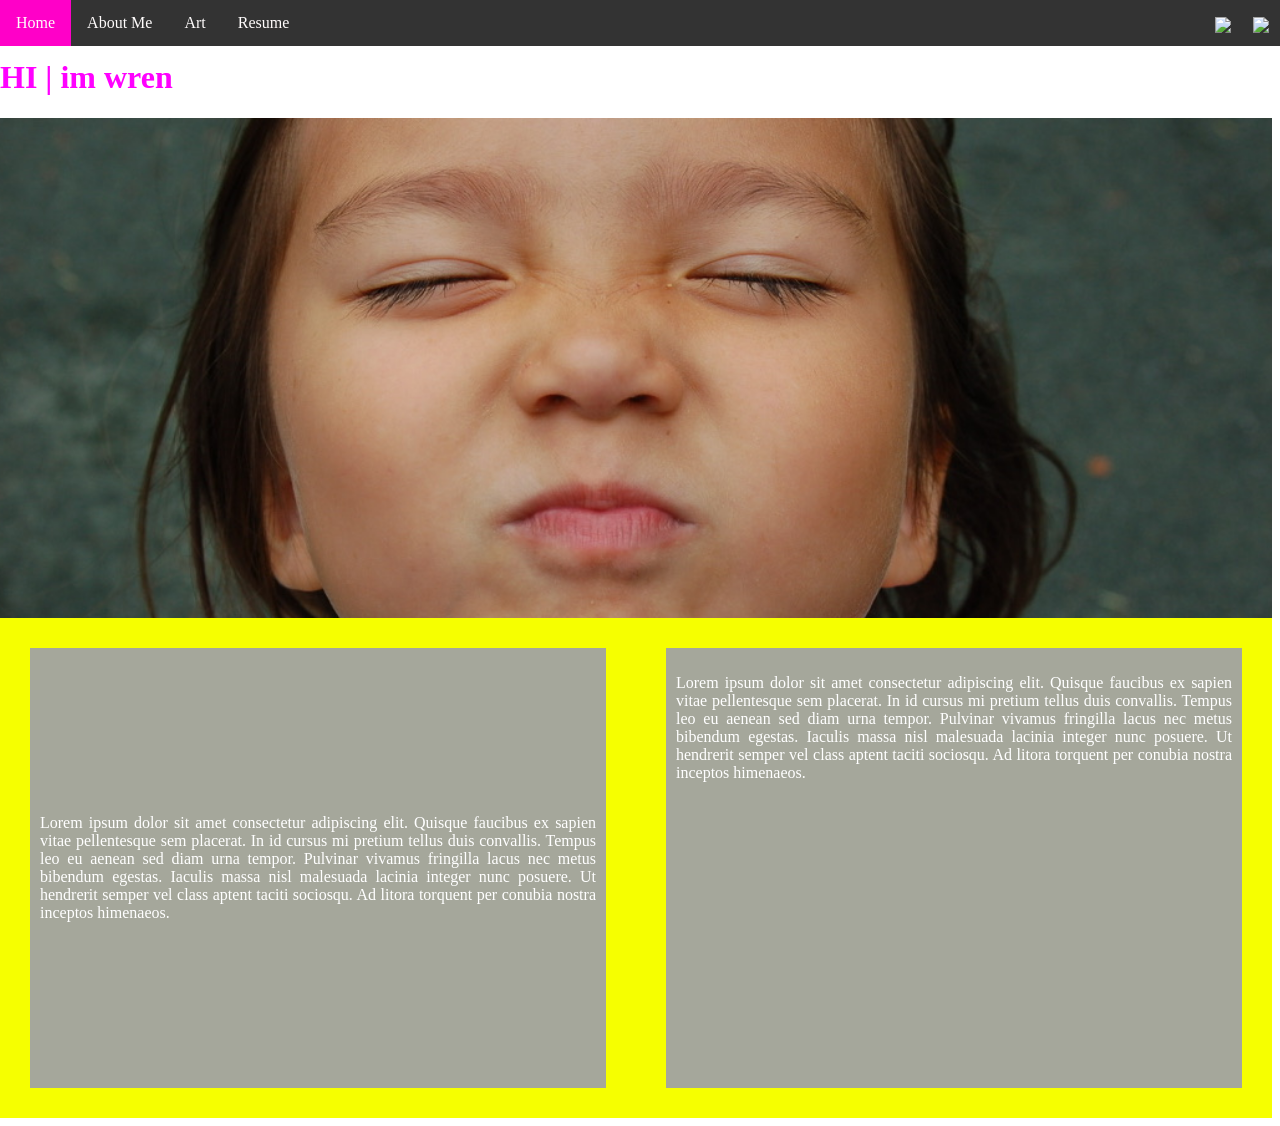
==== index.html @ 0dbafe4b "bbbb" ====
<!-- Final Project
Requirements
[  ] Customized HTML Page #1
[  ] Customized HTML Page #2 
[  ] Customized HTML Page #3
[  ] Customized HTML Page #4

Select ONE Additional Feature to Add  
[ no ] Feature 1 - Google Font
[ no ] Feature 2 - Include jQuery
[ no ] Feature 3 - Embed Code from Spotify/Google Docs/YouTube
[ no ] Feature 4 - Customized HTML Page #5
-->


<!DOCTYPE html>
<html>
  <head>
    <meta charset="utf-8" />
    <title>Final Portfolio Project</title>
    <link href="style.css" rel="stylesheet" type="text/css" />
    <style>
      /* Styling Only Related To THIS Page */
      /*~~~~~ Taken From:
      https://www.w3schools.com/howto/howto_css_parallax.asp*/
      .parallax {
        /* The image used */
        background-image: url("FCBB5926-4E47-48C3-8F86-A5C368025A06_1_105_c.jpeg");

        /* Set a specific height */
        min-height: 500px;

        /* Create the parallax scrolling effect */
        background-attachment: fixed;
        background-position: center;
        background-repeat: no-repeat;
        background-size: cover;
      }
      .textblock {
        min-height: 500px;
        background-color: rgb(246, 255, 0);
        color: white;
      }
      .parent-flex {
        display: flex;
      }
      .child-flex {
        background-color: rgb(165, 167, 155);
        margin: 30px;
        padding: 10px;
        text-align: justify;
      }
      .para-1{
        display: flex;
        align-items: center;
      }
    </style>
  </head>
  <body>
    <!-- ⬆⬆⬆⬆ Nav Bar -->
    <ul>
      <li><a class="active" href="index.html">Home</a></li>
      <li><a href="aboutme.html">About Me</a></li>
      <li><a href="art.html">Art</a></li>
      <li><a href="resume.html">Resume</a></li>
      <li style="float: right">
        <a target="_blank" href=""
          ><img
            src="https://www.getfocused.no/wp-content/uploads/2022/09/White-YouTube-Logo-Transparent.png"
            style="width: 25px; margin: -5px"
        /></a>
      </li>
      <li style="float: right">
        <a target="_blank" href=""
          ><img
            src="https://img.icons8.com/win10/512/FFFFFF/instagram-new.png"
            style="width: 25px; margin: -5px"
        /></a>
      </li>
    </ul>

    <!-- ⬇⬇⬇⬇⬇⬇ Main Page Content -->
    <h1>HI | im wren</h1>
    <div class="parallax"></div>

    <div class="textblock parent-flex">
      <div class="child-flex para-1">
        <p>
          Lorem ipsum dolor sit amet consectetur adipiscing elit. Quisque
          faucibus ex sapien vitae pellentesque sem placerat. In id cursus mi
          pretium tellus duis convallis. Tempus leo eu aenean sed diam urna
          tempor. Pulvinar vivamus fringilla lacus nec metus bibendum egestas.
          Iaculis massa nisl malesuada lacinia integer nunc posuere. Ut
          hendrerit semper vel class aptent taciti sociosqu. Ad litora torquent
          per conubia nostra inceptos himenaeos.
        </p>
      </div>
      <div class="child-flex">
        <p>
          Lorem ipsum dolor sit amet consectetur adipiscing elit. Quisque
          faucibus ex sapien vitae pellentesque sem placerat. In id cursus mi
          pretium tellus duis convallis. Tempus leo eu aenean sed diam urna
          tempor. Pulvinar vivamus fringilla lacus nec metus bibendum egestas.
          Iaculis massa nisl malesuada lacinia integer nunc posuere. Ut
          hendrerit semper vel class aptent taciti sociosqu. Ad litora torquent
          per conubia nostra inceptos himenaeos.
        </p>
      </div>
    </div>
  </body>
</html>
---- style.css ----
/* Styling Only Related To ALL Pages */

body {
  padding-top: 30px;
  margin-left: 0px;
}
/* ⬆⬆⬆⬆ Nav Bar Styling 
~~~~~ Taken From: 
https://www.w3schools.com/css/css_navbar_horizontal.asp */
ul {
  list-style-type: none;
  margin: 0;
  padding: 0;
  overflow: hidden;
  background-color: #333333;
  position: fixed;
  top: 0;
  width: 100%;
  z-index: 999;
}

li {
  float: left;
}

li a {
  display: block;
  color: rgb(255, 252, 252);
  text-align: center;
  padding: 14px 16px;
  text-decoration: none;
}

li a:hover:not(.active) {
  background-color: rgb(0, 255, 213);
}

.active {
  background-color: rgb(255, 0, 200);
}

h1 {
  width: 100%;
  color:magenta
}
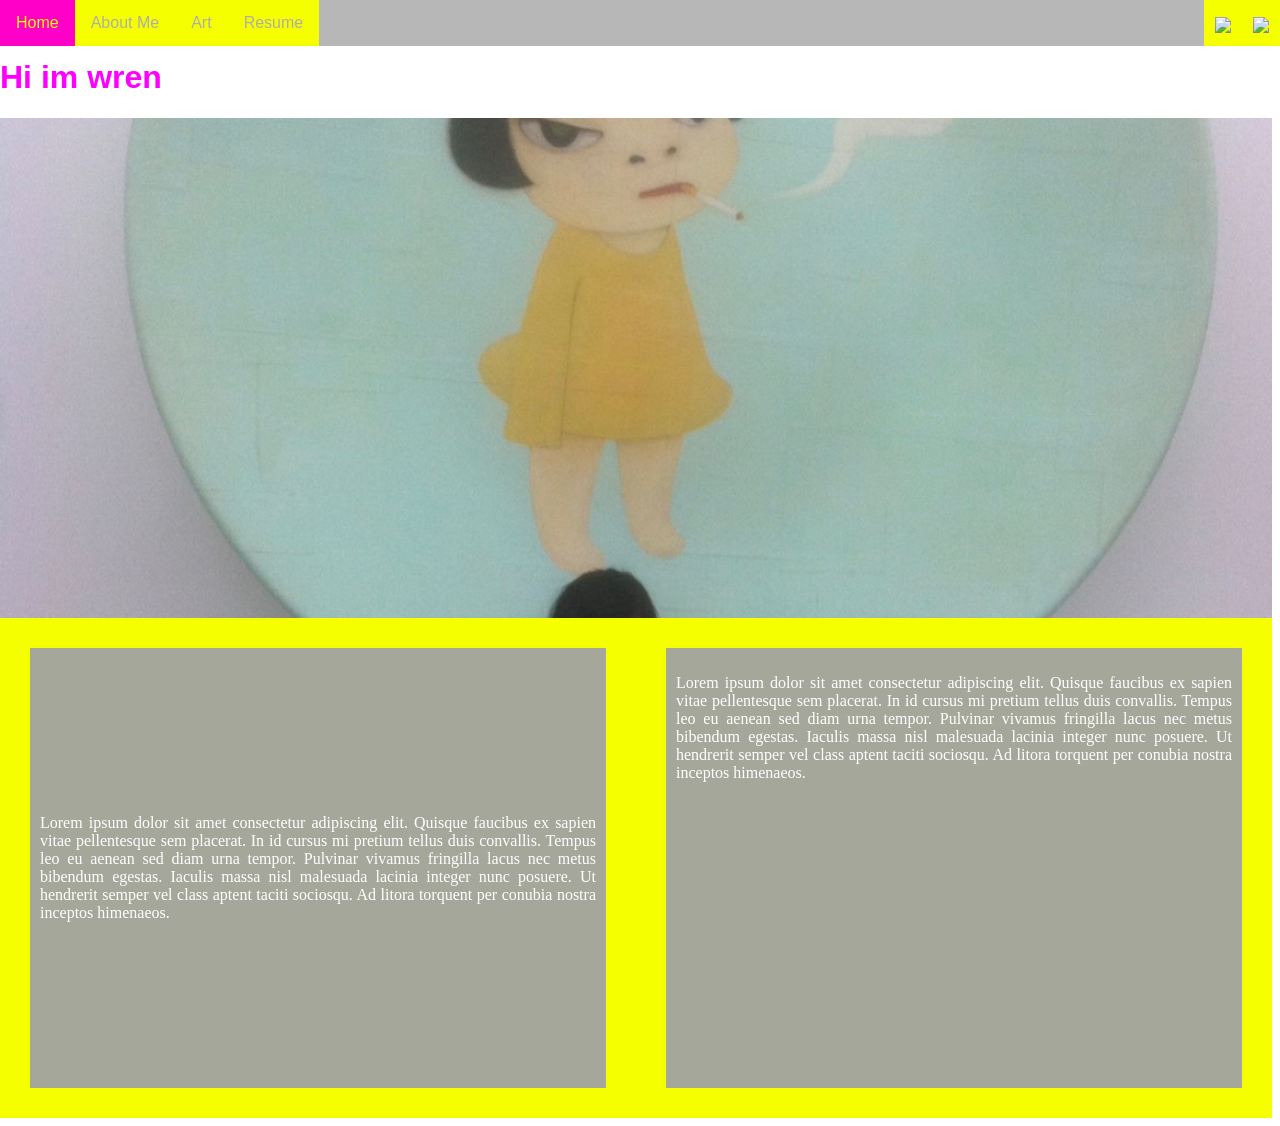
==== commit 3a7f14d4: "bbbb" ====
--- a/index.html
+++ b/index.html
@@ -25,7 +25,7 @@
       https://www.w3schools.com/howto/howto_css_parallax.asp*/
       .parallax {
         /* The image used */
-        background-image: url("FCBB5926-4E47-48C3-8F86-A5C368025A06_1_105_c.jpeg");
+        background-image: url("IMG_0904.jpg");
 
         /* Set a specific height */
         min-height: 500px;
@@ -80,7 +80,7 @@
     </ul>
 
     <!-- ⬇⬇⬇⬇⬇⬇ Main Page Content -->
-    <h1>HI | im wren</h1>
+    <h1>Hi im wren</h1>
     <div class="parallax"></div>
 
     <div class="textblock parent-flex">
--- a/style.css
+++ b/style.css
@@ -12,7 +12,7 @@
   margin: 0;
   padding: 0;
   overflow: hidden;
-  background-color: #333333;
+  background-color: #b7b7b7;
   position: fixed;
   top: 0;
   width: 100%;
@@ -29,6 +29,9 @@
   text-align: center;
   padding: 14px 16px;
   text-decoration: none;
+    font-family: "Manrope", sans-serif;
+    color:rgb(173, 174, 168);
+    background-color: rgb(246, 255, 0);
 }
 
 li a:hover:not(.active) {
@@ -37,9 +40,38 @@
 
 .active {
   background-color: rgb(255, 0, 200);
+  color:rgb(246, 255, 0);
+    font-family: "Manrope", sans-serif;
+
 }
 
 h1 {
   width: 100%;
-  color:magenta
+  color:magenta;
+  font-family: "Manrope", sans-serif;
+
 }
+#tokki{
+  font-family: "Manrope", sans-serif;
+  color: rgb(0, 255, 247);
+}
+#music{
+  font-family: "Manrope", sans-serif;
+  color: mediumspringgreen;
+}
+#poo{
+  font-family: "Manrope", sans-serif;
+  color: rgb(255, 98, 0);
+}
+#moo{
+  font-family: "Manrope", sans-serif;
+  color: rgb(0, 4, 255);
+}
+#more{
+  font-family: "Manrope", sans-serif;
+  color:rgb(255, 0, 200)
+}
+#me{
+   font-family: "Manrope", sans-serif;
+  color:rgb(255, 0, 200) 
+}
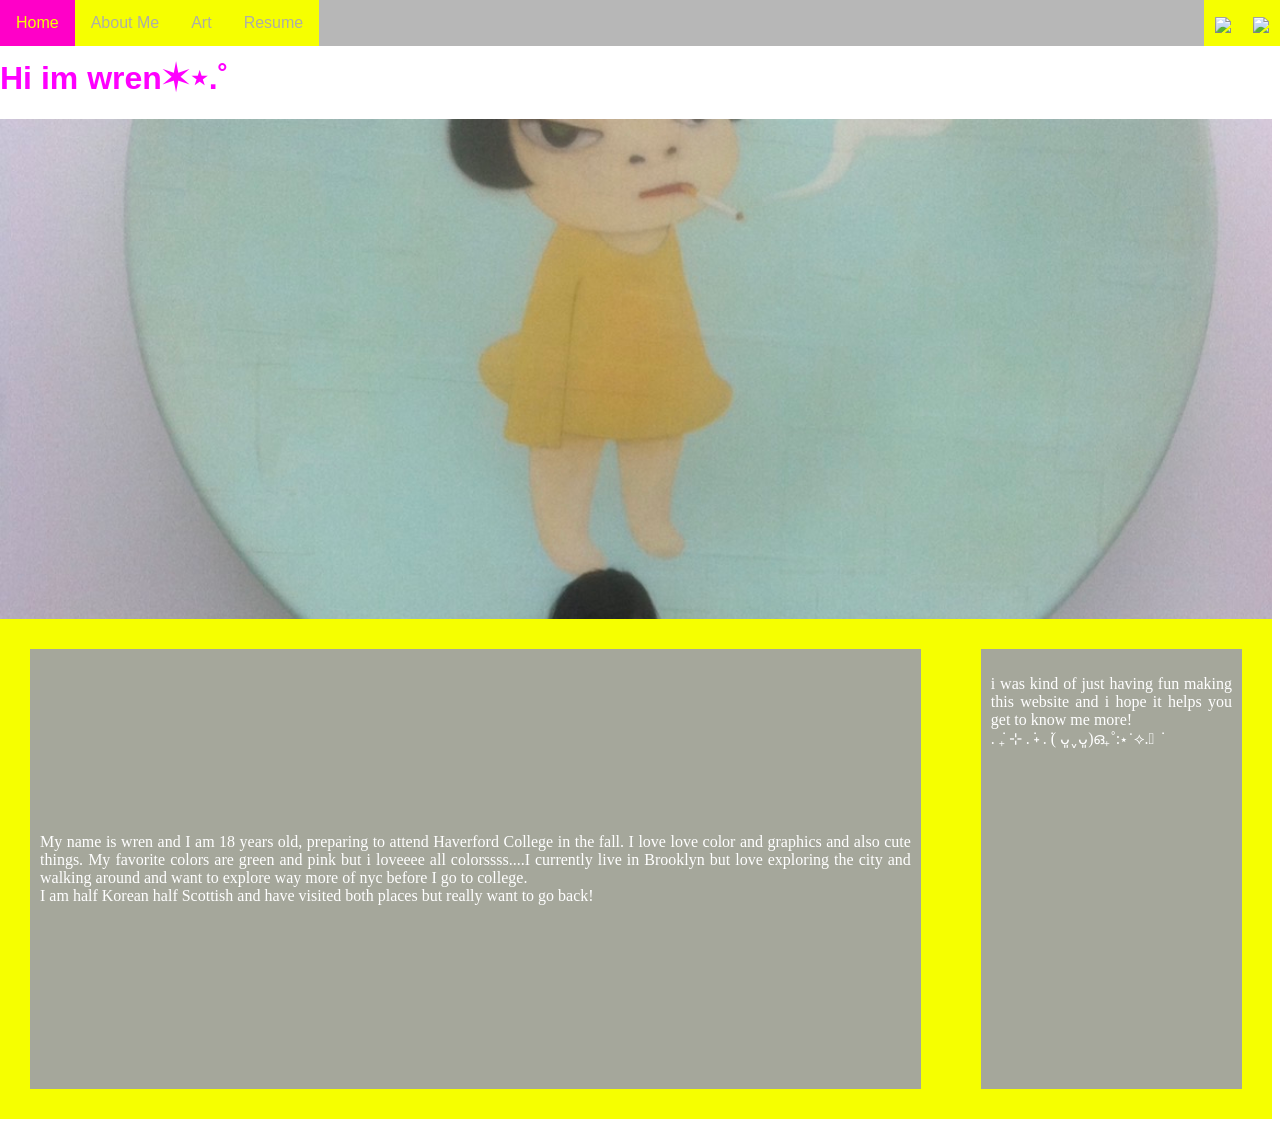
==== commit 241c1ff0: "changes" ====
--- a/index.html
+++ b/index.html
@@ -80,30 +80,19 @@
     </ul>
 
     <!-- ⬇⬇⬇⬇⬇⬇ Main Page Content -->
-    <h1>Hi im wren</h1>
+    <h1>Hi im wren✶⋆.˚</h1>
     <div class="parallax"></div>
 
     <div class="textblock parent-flex">
       <div class="child-flex para-1">
         <p>
-          Lorem ipsum dolor sit amet consectetur adipiscing elit. Quisque
-          faucibus ex sapien vitae pellentesque sem placerat. In id cursus mi
-          pretium tellus duis convallis. Tempus leo eu aenean sed diam urna
-          tempor. Pulvinar vivamus fringilla lacus nec metus bibendum egestas.
-          Iaculis massa nisl malesuada lacinia integer nunc posuere. Ut
-          hendrerit semper vel class aptent taciti sociosqu. Ad litora torquent
-          per conubia nostra inceptos himenaeos.
+         My name is wren and I am 18 years old, preparing to attend Haverford College in the fall. I love love color and graphics and also cute things. My favorite colors are green and pink but i loveeee all colorssss....I currently live in Brooklyn but love exploring the city and walking around and want to explore way more of nyc before I go to college. <br> I am half Korean half Scottish and have visited both places but really want to go back!
         </p>
       </div>
       <div class="child-flex">
         <p>
-          Lorem ipsum dolor sit amet consectetur adipiscing elit. Quisque
-          faucibus ex sapien vitae pellentesque sem placerat. In id cursus mi
-          pretium tellus duis convallis. Tempus leo eu aenean sed diam urna
-          tempor. Pulvinar vivamus fringilla lacus nec metus bibendum egestas.
-          Iaculis massa nisl malesuada lacinia integer nunc posuere. Ut
-          hendrerit semper vel class aptent taciti sociosqu. Ad litora torquent
-          per conubia nostra inceptos himenaeos.
+         i was kind of just having fun making this website and i hope it helps you get to know me more!
+     <br>  . ݁₊ ⊹ . ݁˖ . ݁( ᴗ͈ˬᴗ͈)ഒ₊˚:⋆˙⟡.𖥔 ݁ 
         </p>
       </div>
     </div>
--- a/style.css
+++ b/style.css
@@ -74,4 +74,12 @@
 #me{
    font-family: "Manrope", sans-serif;
   color:rgb(255, 0, 200) 
+}
+#loo{
+     font-family: "Manrope", sans-serif;
+  color:rgb(121, 98, 255) 
+}
+#package {
+     font-family: "Manrope", sans-serif;
+  color:rgb(251, 255, 0) 
 }
